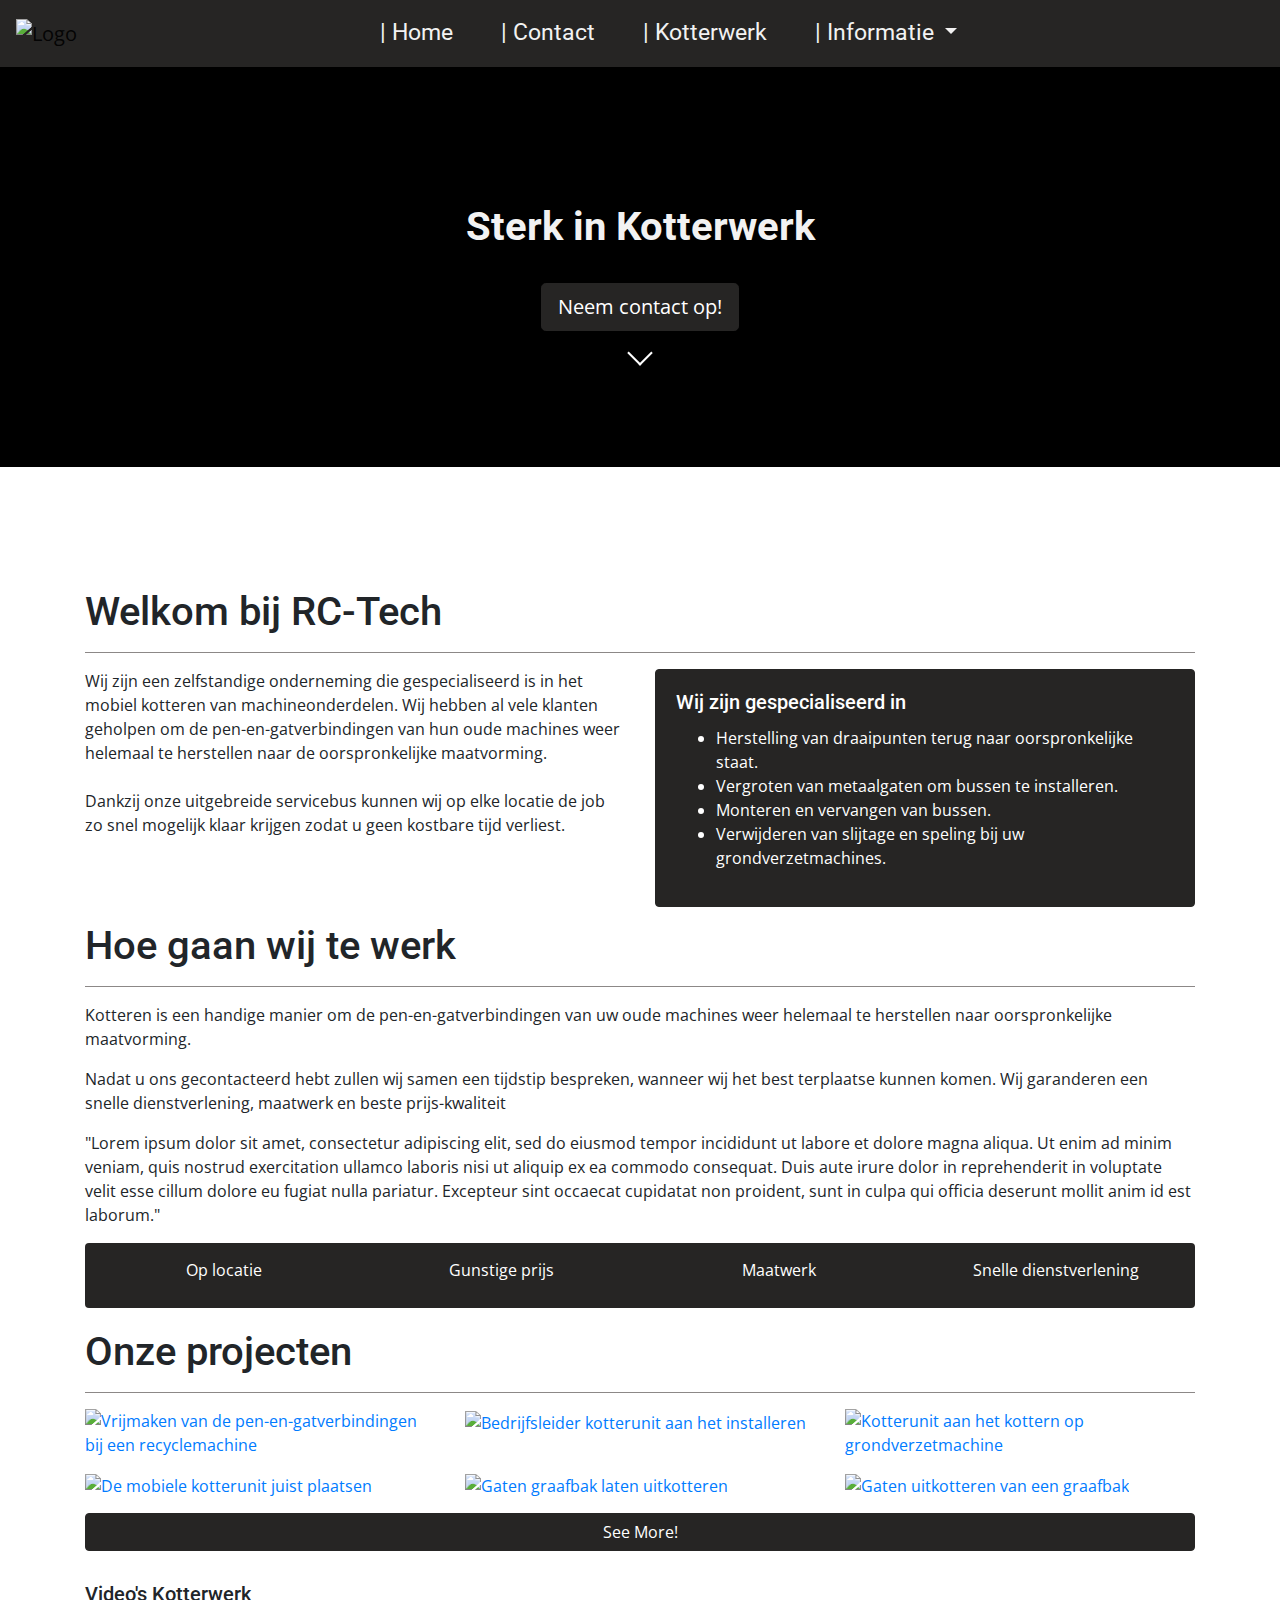
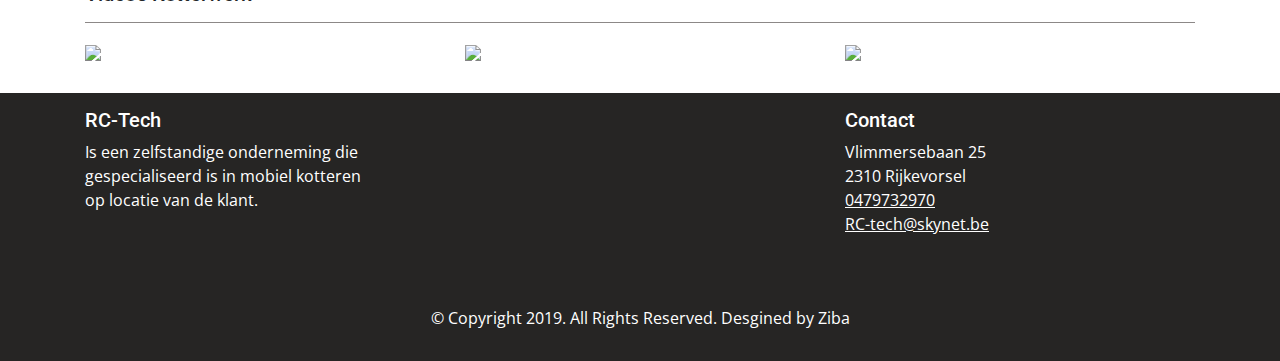
==== index.html @ a5dffae3 "Update2" ====
<!DOCTYPE html>
<html>

<head>
    <meta charset="utf-8">
    <meta http-equiv="X-UA-Compatible" content="IE=edge">
    <meta name="viewport" content="width=device-width, initial-scale=1">
    <meta name="robots" content="index, follow">
    <meta name="og:title" property="og:title" content="RC-Tech | Kotteren op locatie">
    <meta name="og:type" property="og:type" content="website" />
    <meta name="og:url" property="og:url" content="https://www.rc-techkotterwerk.be" />
    <meta name="og:image" property="og:image" content="img\Foto's_kotteren\Kotteren_8.jpg" />
    <meta name="og:description" property="og:description"
        content="Mobiel kotteren. Het kotteren van gaten of oplassen van pen/gat-verbindingen door slijtage kunnen wij perfect uitvoeren met onze mobiele kotterunit.">
    <title>RC-Tech | Kotteren op locatie </title>
    <meta name="description"
        content="Mobiel kotteren. Het kotteren van gaten of oplassen van pen/gat-verbindingen door slijtage kunnen wij perfect uitvoeren met onze mobiele kotterunit.">
    <link rel="canonical" href="https://www.rc-techkotterwerk.be" />
    <link rel="stylesheet" href="https://maxcdn.bootstrapcdn.com/bootstrap/4.0.0/css/bootstrap.min.css">
    <link rel="stylesheet" href="https://use.fontawesome.com/releases/v5.7.0/css/all.css"
        integrity="sha384-lZN37f5QGtY3VHgisS14W3ExzMWZxybE1SJSEsQp9S+oqd12jhcu+A56Ebc1zFSJ" crossorigin="anonymous">
    <link href="https://fonts.googleapis.com/css?family=Open+Sans|Roboto&display=swap" rel="stylesheet">
    <link rel="stylesheet" href="https://cdnjs.cloudflare.com/ajax/libs/ekko-lightbox/5.3.0/ekko-lightbox.css" />
    <link rel="stylesheet" href="index.css">
    <!-- favicon -->
    <link rel="icon" href="..." type="image/png" alt="Logo Mobiel kotteren">

</head>

<body>
    <nav class="HuisKleur navbar navbar-expand-lg navbar-light ">
        <a class="navbar-brand" href="index.html">
            <img class="navbar-image" src="Logo-RC-Tech.png" alt="Logo" height="80" alt="Logo Mobiel kotteren"></a>
        <button class="navbar-toggler" type="button" data-toggle="collapse" data-target="#navbarcontact"
            aria-controls="navbarcontact" aria-expanded="false" aria-label="Toggle navigation">
            <span class="navbar-toggler-icon"></span>
        </button>
        <div class="collapse navbar-collapse" id="navbarcontact">
            <ul class="navbar-nav mr-auto ml-auto ">
                <li class="nav-item active ">
                    <a class="nav-link nav-letters" href="index.html">| Home </a>
                </li>
                <li class="nav-item">
                    <a class="nav-link nav-letters" href="contact.html">| Contact</a>
                </li>
                <li class="nav-item">
                    <a class="nav-link nav-letters" href="index.html#Foto's_kotterwerk">| Kotterwerk</a>
                </li>
                <li class="nav-item dropdown">
                    <a class="nav-link nav-letters dropdown-toggle" id="navbarcontact" data-toggle="dropdown"
                        aria-haspopup="true" aria-expanded="false">| Informatie
                    </a>
                    <div class="dropdown-menu dropdown-default" aria-labelledby="navbarcontact">
                        <a class="dropdown-item" href="kotteren.html#Kotteren">Wat is kotteren ?</a>
                        <a class="dropdown-item" href="kotteren.html#Kotteren_2">Wanneer best kotteren ?</a>
                    </div>
                </li>
            </ul>
            <ul class="navbar-nav nav-flex-icons ">
                <li class="nav-item ">
                    <a href="https://www.facebook.com/RCtechkotteren/" target="blank" class="nav-link padding">
                        <i class="fab fa-facebook-square fa-2x"></i>
                    </a>
                </li>
                <li class="nav-item ">
                    <a href="https://www.youtube.com/channel/UCf0TOWnrN1ekGdqtLVGgpJg" target="blank" class="nav-link padding">
                        <i class="fab fa-youtube fa-2x"></i>
                    </a>
                </li>
            </ul>
        </div>
    </nav>
    <!-- Video Header -->
    <header>
        <video playsinline="playsinline" autoplay="autoplay" muted="muted" loop="loop">
            <source src="Video\Video's_kotterwerk\Kotterwerk_2.mp4" type="video/mp4">
        </video>
        <div class="container h-100">
            <div class="d-flex h-100 text-center align-items-center">
                <div class="w-100 text-huistyle">
                    <h1 class="font-weight-bold headerstyle"> Sterk in Kotterwerk
                    </h1>
                    <br>
                    <a href="contact.html" class="btn HuisKleur btn-lg" role="button"> Neem contact op!</a>
                    <div class="scroll-down"></div>

                </div>
            </div>
        </div>
    </header>
    <div class="container StartersPadding">
        <h1>Welkom bij RC-Tech</h1>
        <hr>
        <div class="row">
            <div class="col-sm">

                <p>
                    Wij zijn een zelfstandige onderneming die gespecialiseerd is in het mobiel kotteren van
                    machineonderdelen.
                    Wij hebben al vele klanten
                    geholpen om de pen-en-gatverbindingen van hun oude machines weer helemaal te herstellen naar de
                    oorspronkelijke maatvorming.
                    <br>
                    <br>
                    Dankzij onze uitgebreide servicebus kunnen wij op elke locatie de job
                    zo snel
                    mogelijk klaar krijgen zodat u geen kostbare tijd verliest.

                </p>
            </div>
            <div class="col-sm">
                <div class="card HuisKleur">
                    <div class="card-body">
                        <h5 class="card-title">Wij zijn gespecialiseerd in</h5>
                        <ul>
                            <li>Herstelling van draaipunten terug naar oorspronkelijke staat.</li>
                            <li>Vergroten van metaalgaten om bussen te installeren.</li>
                            <li>Monteren en vervangen van bussen.</li>
                            <li>Verwijderen van slijtage en speling bij uw grondverzetmachines.</li>
                        </ul>
                    </div>
                </div>


            </div>
        </div>




    </div>

    <!-- Dientsen -->
    <div class="container">
        <h1 id="diensten" class=" ">Hoe gaan wij te werk</h1>
        <hr>
        <p>
            Kotteren is een handige manier om de pen-en-gatverbindingen van uw oude machines weer helemaal te herstellen
            naar oorspronkelijke maatvorming.
        </p>
        <p>
            Nadat u ons gecontacteerd hebt zullen wij samen een tijdstip bespreken, wanneer wij het best terplaatse
            kunnen komen. Wij
            garanderen een snelle dienstverlening, maatwerk en beste prijs-kwaliteit
        </p>
        <p>
            "Lorem ipsum dolor sit amet, consectetur adipiscing elit, sed do eiusmod tempor incididunt ut labore et
            dolore magna aliqua. Ut enim ad minim veniam, quis nostrud exercitation ullamco laboris nisi ut aliquip ex
            ea commodo consequat. Duis aute irure dolor in reprehenderit in voluptate velit esse cillum dolore eu fugiat
            nulla pariatur. Excepteur sint occaecat cupidatat non proident, sunt in culpa qui officia deserunt mollit
            anim id est laborum."
        </p>
        <div class="container extraPadding">
            <div class="HuisKleur row text-center rounded ">
                <div class="col-sm pictogrammen">
                    <a class="HuisKleur" href="contact.html">
                        <i class="fas fa-map-marker-alt fa-2x"></i>
                        <p>
                            Op locatie
                        </p>
                    </a>
                </div>
                <div class="col-sm pictogrammen">
                    <a class="HuisKleur" href="contact.html">
                        <i class="fas fa-euro-sign fa-2x"></i>
                        <p>
                            Gunstige prijs
                        </p>
                    </a>
                </div>
                <div class="col-sm pictogrammen">
                    <a class="HuisKleur" href="contact.html">
                        <i class="fas fa-award fa-2x"></i>
                        <p>
                            Maatwerk
                        </p>
                    </a>
                </div>
                <div class="col-sm pictogrammen">
                    <a class="HuisKleur" href="contact.html">
                        <i class="fas fa-exchange-alt fa-2x"></i>
                        <p>
                            Snelle dienstverlening
                        </p>
                    </a>
                </div>
            </div>
        </div>
    </div>
    <!-- Foto's -->
    <div class="container">
        <div class="heading">
            <h1 id="Foto's_kotterwerk" class=""> Onze projecten</h1>
            <hr>
        </div>
        <div class="row justify-content-center">
            <div class="col-md-12">
                <div class="row">
                    <a href="img\Kotterwerk_1\Kotterwerk_1_1.JPG" data-toggle="lightbox" data-gallery="Kotterwerk_1"
                        class="col-sm-4" data-title="Kotterwerk: draaipunten machine herstellen.">
                        <img src="img\Kotterwerk_1\Kotterwerk_1_1.JPG" class="img-fluid"
                            alt="Vrijmaken van de pen-en-gatverbindingen bij een recyclemachine">
                    </a>
                    <a href="img\Kotterwerk_1\Kotterwerk_1_2.JPG" data-toggle="lightbox" data-gallery="Kotterwerk_1"
                        class="col-sm-4">
                        <img src="img\Kotterwerk_1\Kotterwerk_1_2.JPG" class="img-fluid"
                            alt=" Bedrijfsleider kotterunit aan het installeren">
                    </a>
                    <a href="img\Kotterwerk_1\Kotterwerk_1_3.JPG" data-toggle="lightbox" data-gallery="Kotterwerk_1"
                        class="col-sm-4">
                        <img src="img\Kotterwerk_1\Kotterwerk_1_3.JPG" class="img-fluid"
                            alt=" Kotterunit aan het kottern op grondverzetmachine">
                    </a>
                </div>
                <div data-toggle="lightbox" data-gallery="Kotterwerk_1" data-type="image"
                    data-remote="img\Kotterwerk_1\Kotterwerk_1_4.JPG" ">
                </div>
                <div data-toggle=" lightbox" data-gallery="Kotterwerk_1" data-type="image"
                    data-remote="img\Kotterwerk_1\Kotterwerk_1_5.JPG">
                </div>
                <div data-toggle="lightbox" data-gallery="Kotterwerk_1" data-type="image"
                    data-remote="img\Kotterwerk_1\Kotterwerk_1_6.JPG">
                </div>
                <!-- 5de kotterproject -->
                <div class="row">
                    <a href="img\Kotterwerk_5\Kotterwerk_5_1.jpg" data-toggle="lightbox" data-gallery="Kotterwerk_5"
                        class="col-sm-4" data-title="Kotterwerk: Kotteren graafbak.">
                        <img src="img\Kotterwerk_5\Kotterwerk_5_1.jpg" class="img-fluid"
                            alt="De mobiele kotterunit juist plaatsen">
                    </a>
                    <a href="img\Kotterwerk_5\Kotterwerk_5_2.jpg" data-toggle="lightbox" data-gallery="Kotterwerk_5"
                        class="col-sm-4">
                        <img src="img\Kotterwerk_5\Kotterwerk_5_2.jpg" class="img-fluid"
                            alt="Gaten graafbak laten uitkotteren">
                    </a>
                    <a href="img\Kotterwerk_5\Kotterwerk_5_3.jpg" data-toggle="lightbox" data-gallery="Kotterwerk_5"
                        class="col-sm-4">
                        <img src="img\Kotterwerk_5\Kotterwerk_5_3.jpg" class="img-fluid"
                            alt="Gaten uitkotteren van een graafbak">
                    </a>
                </div>
                <div data-toggle="lightbox" data-gallery="Kotterwerk_5" data-type="image"
                    data-remote="img\Kotterwerk_5\Kotterwerk_5_4.jpg">
                </div>
                <div data-toggle="lightbox" data-gallery="Kotterwerk_5" data-type="image"
                    data-remote="img\Kotterwerk_5\Kotterwerk_5_5.jpg">
                </div>


                <div class=" text-center">
                    <button class="btn HuisKleur btn-block" type="button" data-toggle="collapse"
                        data-target="#collapseExample" aria-expanded="false" aria-controls="collapseExample">
                        See More!
                    </button>
                    </p>
                    <div class="collapse" id="collapseExample">
                        <div class="card card-body">
                            <!-- 2de kotterproject -->
                            <div class="row">
                                <a href="img\Kotterwerk_2\Kotterwerk_2_1.JPG" data-toggle="lightbox"
                                    data-gallery="Kotterwerk_2" class="col-sm-4"
                                    data-title="Kotterwerk: Graafmachine gaten vergroten">
                                    <img src="img\Kotterwerk_2\Kotterwerk_2_1.JPG" class="img-fluid"
                                        alt="Gaten graafmachine vergroten">
                                </a>
                                <a href="img\Kotterwerk_2\Kotterwerk_2_2.JPG" data-toggle="lightbox"
                                    data-gallery="Kotterwerk_2" class="col-sm-4">
                                    <img src="img\Kotterwerk_2\Kotterwerk_2_2.JPG" class="img-fluid"
                                        alt=" Slijtage verwijderen op de gaten">
                                </a>
                                <a href="img\Kotterwerk_2\Kotterwerk_2_3.JPG" data-toggle="lightbox"
                                    data-gallery="Kotterwerk_2" class="col-sm-4">
                                    <img src="img\Kotterwerk_2\Kotterwerk_2_3.JPG" class="img-fluid"
                                        alt="Draaipuntgat vergroten">
                                </a>
                            </div>
                            <div data-toggle="lightbox" data-gallery="Kotterwerk_2" data-type="image"
                                data-remote="img\Kotterwerk_2\Kotterwerk_2_4.JPG">
                            </div>
                            <div data-toggle="lightbox" data-gallery="Kotterwerk_2" data-type="image"
                                data-remote="img\Kotterwerk_2\Kotterwerk_2_5.JPG">
                            </div>
                            <div data-toggle="lightbox" data-gallery="Kotterwerk_2" data-type="image"
                                data-remote="img\Kotterwerk_2\Kotterwerk_2_6.JPG">
                            </div>
                            <div data-toggle="lightbox" data-gallery="Kotterwerk_2" data-type="image"
                                data-remote="img\Kotterwerk_2\Kotterwerk_2_7.JPG">
                            </div>

                            <!-- 4de kotterproject -->
                            <div class="row">
                                <a href="img\Kotterwerk_4\Kotterwerk_4_1.JPG" data-toggle="lightbox"
                                    data-gallery="Kotterwerk_4" class="col-sm-4"
                                    data-title="Kotterwerk: Montage bussen.">
                                    <img src="img\Kotterwerk_4\Kotterwerk_4_1.JPG" class="img-fluid"
                                        alt="Metaalgat kotteren voor montage bussen.">
                                </a>
                                <a href="img\Kotterwerk_4\Kotterwerk_4_2.JPG" data-toggle="lightbox"
                                    data-gallery="Kotterwerk_4" class="col-sm-4">
                                    <img src="img\Kotterwerk_4\Kotterwerk_4_2.JPG" class="img-fluid"
                                        alt="Bus passen in vergroot metaalgat.">
                                </a>
                                <a href="img\Kotterwerk_4\Kotterwerk_4_3.jpeg" data-toggle="lightbox"
                                    data-gallery="Kotterwerk_4" class="col-sm-4">
                                    <img src="img\Kotterwerk_4\Kotterwerk_4_3.jpeg" class="img-fluid"
                                        alt="Nieuwe diameter van uitgekotterd gat">
                                </a>
                            </div>
                            <div data-toggle="lightbox" data-gallery="Kotterwerk_4" data-type="image"
                                data-remote="img\Kotterwerk_4\Kotterwerk_4_6.jpeg">
                            </div>
                            <div data-toggle="lightbox" data-gallery="Kotterwerk_4" data-type="image"
                                data-remote="img\Kotterwerk_4\Kotterwerk_4_4.JPG">
                            </div>
                            <div data-toggle="lightbox" data-gallery="Kotterwerk_4" data-type="image"
                                data-remote="img\Kotterwerk_4\Kotterwerk_4_5.JPG">
                            </div>


                            <!-- 3de kotterproject  -->
                            <div class="row">
                                <a href="img\Kotterwerk_3\Kotterwerk_3_1.JPG" data-toggle="lightbox"
                                    data-gallery="Kotterwerk_3" class="col-sm-4"
                                    data-title="Kotterwerk: Meerdere gaten uitkotteren.">
                                    <img src="img\Kotterwerk_3\Kotterwerk_3_1.JPG" class="img-fluid"
                                        alt="Meerdere gaten kotteren van bak">
                                </a>
                                <a href="img\Kotterwerk_3\Kotterwerk_3_2.JPG" data-toggle="lightbox"
                                    data-gallery="Kotterwerk_3" class="col-sm-4">
                                    <img src="img\Kotterwerk_3\Kotterwerk_3_2.JPG" class="img-fluid"
                                        alt="Meerdere gaten in één lijn uitkotteren">
                                </a>
                                <a href="img\Kotterwerk_3\Kotterwerk_3_3.JPG" data-toggle="lightbox"
                                    data-gallery="Kotterwerk_3" class="col-sm-4">
                                    <img src="img\Kotterwerk_3\Kotterwerk_3_3.JPG" class="img-fluid"
                                        alt="Resultaat uitgekotterd gat.">
                                </a>
                            </div>
                            <div data-toggle="lightbox" data-gallery="Kotterwerk_3" data-type="image"
                                data-remote="img\Kotterwerk_3\Kotterwerk_3_4.JPG">
                            </div>
                            <div data-toggle="lightbox" data-gallery="Kotterwerk_3" data-type="image"
                                data-remote="img\Kotterwerk_3\Kotterwerk_3_5.JPG">
                            </div>
                        </div>
                    </div>
                </div>

            </div>
        </div>
        <!-- Video's kotterwerk -->
        <h5>Video's Kotterwerk</h5>
        <hr>
        <div class="row justify-content-center">
            <div class="col-md-12">
                <div class="row">
                    <a href="https://youtu.be/JjzmwpIod_8" data-toggle="lightbox" data-gallery="Video's_kotteren"
                        class="col-sm-4 " data-title="Kotterwerk 1">
                        <img src="https://i.ytimg.com/an_webp/JjzmwpIod_8/mqdefault_6s.webp?du=3000&sqp=CKiezusF&rs=AOn4CLA4GsBy-fdoHfTnZC9qznZROmMDVA"
                            class="img-fluid">
                    </a>
                    <a href="https://youtu.be/UwLlpkGuWX4" data-toggle="lightbox" data-gallery="Video's_kotteren"
                        class="col-sm-4 " data-title="Kotterwerk 2">
                        <img src="https://i.ytimg.com/an_webp/b_xEQtpOjQY/mqdefault_6s.webp?du=3000&sqp=CMLczusF&rs=AOn4CLBgV_mCcQeGQTi-K9lQxGaPaZaLgw"
                            class="img-fluid">
                    </a>
                    <a href="https://youtu.be/E9QMtOTeTFQ" data-toggle="lightbox" data-gallery="Video's_kotteren"
                        class="col-sm-4 " data-title="Kotterwerk 3">
                        <img src="https://i.ytimg.com/an_webp/E9QMtOTeTFQ/mqdefault_6s.webp?du=3000&sqp=CJyxzusF&rs=AOn4CLDJhJO51C05gNgqewPabzakVAwY9w"
                            class="img-fluid">
                    </a>
                </div>
            </div>
        </div>
    </div>
    <!-- Footer -->
    <footer class="huistyle">

        <div class="container">
            <div class="row">
                <div class="col-sm-4 ">
                    <h5>RC-Tech</h5>
                    <p>
                        Is een zelfstandige onderneming die gespecialiseerd is in mobiel kotteren <br> op locatie
                        van de
                        klant.
                    </p>
                </div>
                <div class="col-sm-4 embed-responsive ">
                    <iframe
                        src="https://www.facebook.com/plugins/page.php?href=https%3A%2F%2Fwww.facebook.com%2FRCtechkotteren&tabs&width=300&height=130&small_header=false&adapt_container_width=false&hide_cover=false&show_facepile=false&appId"
                        width="300" height="130" style="border:none;overflow:hidden" scrolling="no" frameborder="0"
                        allowTransparency="true" allow="encrypted-media"></iframe>
                </div>
                <div class="col-sm-4 ">
                    <h5 id="Contact"><a class="HuisKleur" href="contact.html">Contact</a></h5>
                    <p class="">
                        Vlimmersebaan 25
                        <br>
                        2310 Rijkevorsel
                        <br>
                        <a class="HuisKleur" href="tel:0479732970"><u>0479732970</u></a>
                        <br>
                        <a class="HuisKleur" href="mailto:RC-tech@skynet.be"> <u>RC-tech@skynet.be</u> </a>
                    </p>

                </div>
            </div>
        </div>
        <br>
        <div class="footer-copyright">
            <p>© Copyright 2019. All Rights Reserved. Desgined by Ziba </p>
        </div>
    </footer>
    <script src="https://code.jquery.com/jquery-3.4.1.slim.min.js"
        integrity="sha256-pasqAKBDmFT4eHoN2ndd6lN370kFiGUFyTiUHWhU7k8=" crossorigin="anonymous"></script>
    <script src="https://cdnjs.cloudflare.com/ajax/libs/popper.js/1.14.7/umd/popper.min.js"
        integrity="sha384-UO2eT0CpHqdSJQ6hJty5KVphtPhzWj9WO1clHTMGa3JDZwrnQq4sF86dIHNDz0W1"
        crossorigin="anonymous"></script>
    <script src="https://stackpath.bootstrapcdn.com/bootstrap/4.3.1/js/bootstrap.min.js"></script>
    <script src="https://cdnjs.cloudflare.com/ajax/libs/ekko-lightbox/5.3.0/ekko-lightbox.min.js"></script>
    <script>
        $(document).on('click', '[data-toggle="lightbox"]', function (event) {
            event.preventDefault();
            $(this).ekkoLightbox({ alwaysShowClose: true, wrapping: true });
        });
    </script>
</body>

</html>
---- index.css ----
html {
  scroll-behavior: smooth;
}

.HuisKleur{
  color:	#FFF;
  background-color: #262524;
  border-color:#262524;
}

.huistyle{
  color:	#FFF;
}

.headerstyle{
  color: #F2F2F2;
}
.navbar-nav .nav-link{
  font-family: "Roboto",sans-serif,"google";
  font-weight: normal;
  font-style: normal;
  font-size: 19px;
  color: #F2F2F2;
}

a:hover { color: #BFBEBD !important; }
a:focus{ color: #BFBEBD !important; }

h4{
  color: #262524;
}

.StartersPadding{
  padding-top:  121.6px;
}

.navbar .nav-flex-icons {
  flex-direction: row;
}

.navbar .nav-flex-icons .padding{
  padding-right: 5px;
  padding-left: 5px;
}

.navbar-light .navbar-nav .nav-link {
  color: #F2F2F2;
}

.navbar-light .navbar-nav .active>.nav-link, .navbar-light .navbar-nav .nav-link.active, .navbar-light .navbar-nav .nav-link.show, .navbar-light .navbar-nav .show>.nav-link {
  color: #F2F2F2;
}

.dropdown-menu {
  position: absolute;
  top: 100%;
  left: 0;
  z-index: 1000;
  display: none;
  float: left;
  min-width: 10rem;
  padding: .5rem 0;
  margin: .125rem 0 0;
  font-size: 1rem;
  color: #212529;
  text-align: left;
  list-style: none;
  background-color: #262524;
  background-clip: padding-box;
  border: none;
  border-radius: none;
}

.dropdown-item {
  display: block;
  width: 100%;
  padding: .25rem 1.5rem;
  clear: both;
  font-weight: 400;
  color: #F2F2F2;
  text-align: inherit;
  white-space: nowrap;
  background-color: transparent;
  border: 0;
}

.dropdown-item:focus, .dropdown-item:hover {
  color: #16181b;
  text-decoration: none;
  background-color: #262524;
}

.dropdown-item.active, .dropdown-item:active {
  color: #fff;
  text-decoration: none;
  background-color: #262524;
}

hr {
  border: none;
  height: 1px;
  /* Set the hr color */
  color: #8C8887; /* old IE */
  background-color: #8C8887; /* Modern Browsers */
}

/* Dit is de css van de container waar de video in zit. */
header {
  position: relative;
  background-color: black;
  height: 25vh;
  min-height: 25rem;
  width: 100%;
  overflow: hidden;
}

header video {
  position: absolute;
  top: 50%;
  left: 50%;
  min-width: 100%;
  min-height: 100%;
  width: auto;
  height: auto;
  z-index: 0;
  -ms-transform: translateX(-50%) translateY(-50%);
  -moz-transform: translateX(-50%) translateY(-50%);
  -webkit-transform: translateX(-50%) translateY(-50%);
  transform: translateX(-50%) translateY(-50%);
}

header .container {
  position: relative;
  z-index: 2;
}

header .overlay {
  position: absolute;
  top: 0;
  left: 0;
  height: 100%;
  width: 100%;
  opacity: 0.5;
  z-index: 1;
}

.scroll-down {
	position: absolute;
	left: 50%;
	bottom: 105px;
	display: block;
	text-align: center;
	font-size: 30px;
	z-index: 100;
	text-decoration: none;
	text-shadow: 0;
  width: 18px;
  height: 18px;
  border-bottom: 2px solid #fff;
  border-right: 2px solid #fff;
  z-index: 9;
  left: 50%;
  -webkit-transform: translate(-50%, 0%) rotate(45deg);
  -moz-transform: translate(-50%, 0%) rotate(45deg);
  transform: translate(-50%, 0%) rotate(45deg);
	-webkit-animation: fade_move_down 4s ease-in-out infinite;
	-moz-animation:    fade_move_down 4s ease-in-out infinite;
	animation:         fade_move_down 4s ease-in-out infinite;
}


/*animated scroll arrow animation*/
@-webkit-keyframes fade_move_down {
  0%   { -webkit-transform:translate(0,-10px) rotate(45deg); opacity: 0;  }
  50%  { opacity: 1;  }
  100% { -webkit-transform:translate(0,10px) rotate(45deg); opacity: 0; }
}
@-moz-keyframes fade_move_down {
  0%   { -moz-transform:translate(0,-10px) rotate(45deg); opacity: 0;  }
  50%  { opacity: 1;  }
  100% { -moz-transform:translate(0,10px) rotate(45deg); opacity: 0; }
}
@keyframes fade_move_down {
  0%   { transform:translate(0,-10px) rotate(45deg); opacity: 0;  }
  50%  { opacity: 1;  }
  100% { transform:translate(0,10px) rotate(45deg); opacity: 0; }
}

.col, .col-1, .col-10, .col-11, .col-12, .col-2, .col-3, .col-4, .col-5, .col-6, .col-7, .col-8, .col-9, .col-auto, .col-lg, .col-lg-1, .col-lg-10, .col-lg-11, .col-lg-12, .col-lg-2, .col-lg-3, .col-lg-4, .col-lg-5, .col-lg-6, .col-lg-7, .col-lg-8, .col-lg-9, .col-lg-auto, .col-md, .col-md-1, .col-md-10, .col-md-11, .col-md-12, .col-md-2, .col-md-3, .col-md-4, .col-md-5, .col-md-6, .col-md-7, .col-md-8, .col-md-9, .col-md-auto, .col-sm, .col-sm-1, .col-sm-10, .col-sm-11, .col-sm-12, .col-sm-2, .col-sm-3, .col-sm-4, .col-sm-5, .col-sm-6, .col-sm-7, .col-sm-8, .col-sm-9, .col-sm-auto, .col-xl, .col-xl-1, .col-xl-10, .col-xl-11, .col-xl-12, .col-xl-2, .col-xl-3, .col-xl-4, .col-xl-5, .col-xl-6, .col-xl-7, .col-xl-8, .col-xl-9, .col-xl-auto {
  position: relative;
  width: 100%;
  min-height: 1px;
  padding-right: 15px;
  padding-left: 15px;
  padding-bottom: 15px;
}

/* Extra Things */
body{font-family: 'Open Sans', sans-serif;}
.notitie{font-size: 30px; font-weight: 400;text-align: center;margin-top: 50px;}
h3 i{color: #444;}
.h1, .h2, .h3, .h4, .h5, .h6, h1, h2, h3, h4, h5, h6 {
  margin-bottom: .5rem;
  font-family: 'Roboto', sans-serif;
  font-weight: 500;
  line-height: 1.2;
  color: inherit;
}
.btn.focus, .btn:focus {
  outline: 0;
  box-shadow: 0 0 0 0.2rem #BFBEBD;
}

.navbar-nav .nav-letters {
  font-family: "Roboto",sans-serif,"google";
  font-style: normal;
  font-size: 23px;
  font-weight: normal;
  color: #F2F2F2;
}

.navbar-expand-lg .navbar-nav  .nav-letters {
  padding-right: 24px;
  padding-left: 24px;
}

.contact-form{
  padding-top: 50px;
  padding-left: 150px;
  padding-bottom: 50px;
}

.contact-form-maps{
  padding-top: 50px;
  padding-right: 150px;
  padding-bottom: 50px;
}

.pictogrammen{
  position: relative;
  width: 100%;
  min-height: 1px;
  padding-right: 15px;
  padding-left: 15px;
  padding-bottom: 10px;
  padding-top: 15px;
}

.extraPadding{
  padding-bottom: 20px;
}
/* Footer */
footer{
  padding: 15px;
  background-color: #262524;
}
.footer-copyright{
  margin-bottom: 0px;
  padding-top: 15px;
  text-align: center;
}

.Padding-footer{
  padding-top: 7px;
}

footer a:hover {
  color: white;
  text-decoration: none;
  transition: all 0.6s; 
}


footer a{
  color: #212528;
  text-decoration: none;
  transition: all 0.6s; 
}
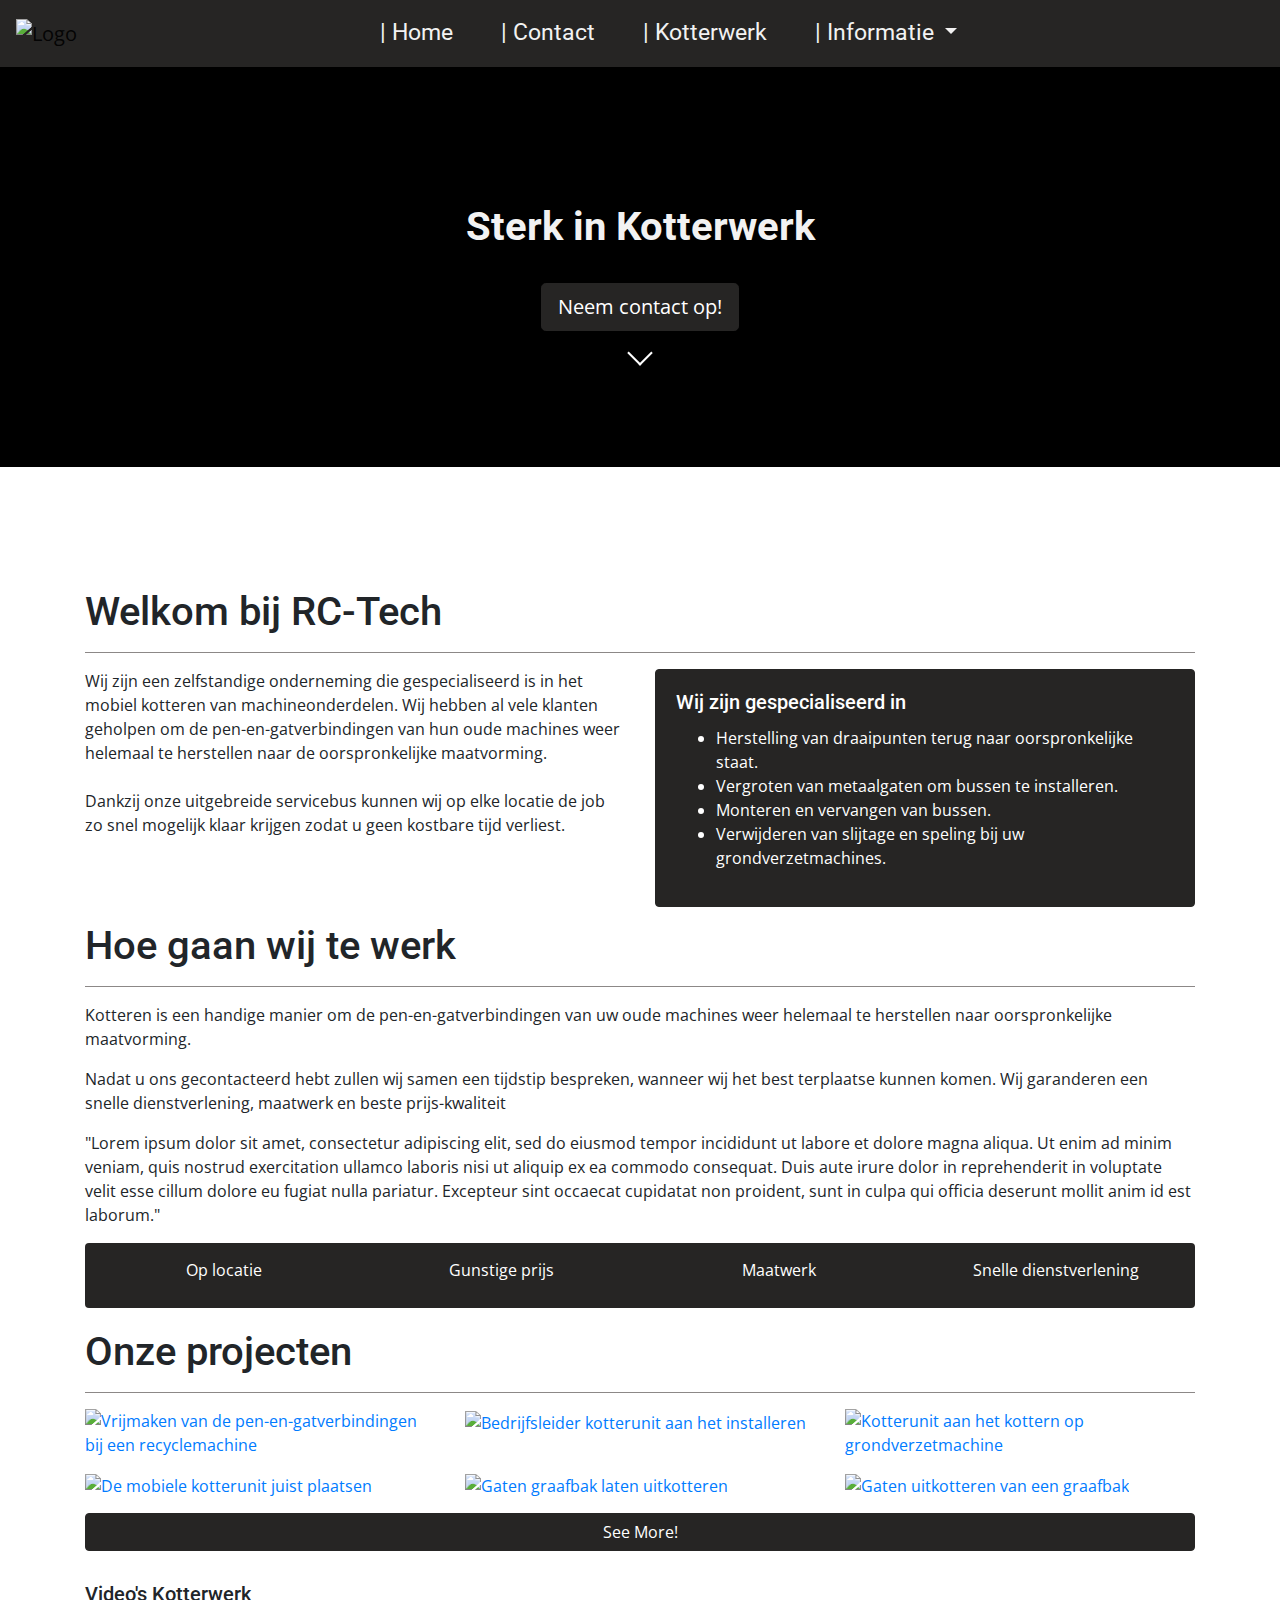
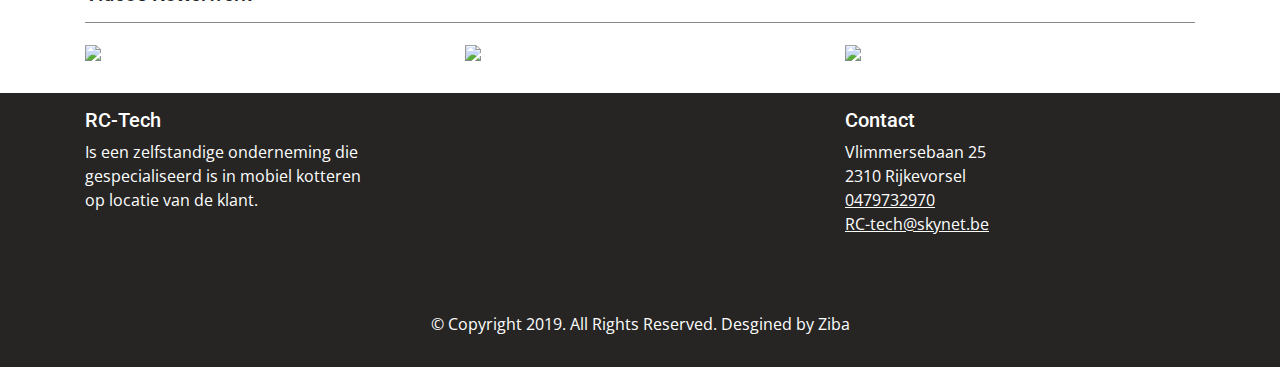
==== commit 461e9007: "Update3" ====
--- a/index.html
+++ b/index.html
@@ -30,8 +30,9 @@
 <body>
     <nav class="HuisKleur navbar navbar-expand-lg navbar-light ">
         <a class="navbar-brand" href="index.html">
-            <img class="navbar-image" src="Logo-RC-Tech.png" alt="Logo" height="80" alt="Logo Mobiel kotteren"></a>
-        <button class="navbar-toggler" type="button" data-toggle="collapse" data-target="#navbarcontact"
+            <img class="navbar-image" src="Logo-RC-Tech.png" alt="Logo" height="80" alt="Logo Mobiel kotteren">
+        </a>
+        <button class="navbar-toggler custom-toggler" type="button" data-toggle="collapse" data-target="#navbarcontact"
             aria-controls="navbarcontact" aria-expanded="false" aria-label="Toggle navigation">
             <span class="navbar-toggler-icon"></span>
         </button>
@@ -63,7 +64,8 @@
                     </a>
                 </li>
                 <li class="nav-item ">
-                    <a href="https://www.youtube.com/channel/UCf0TOWnrN1ekGdqtLVGgpJg" target="blank" class="nav-link padding">
+                    <a href="https://www.youtube.com/channel/UCf0TOWnrN1ekGdqtLVGgpJg" target="blank"
+                        class="nav-link padding">
                         <i class="fab fa-youtube fa-2x"></i>
                     </a>
                 </li>
@@ -359,8 +361,8 @@
                         <img src="https://i.ytimg.com/an_webp/JjzmwpIod_8/mqdefault_6s.webp?du=3000&sqp=CKiezusF&rs=AOn4CLA4GsBy-fdoHfTnZC9qznZROmMDVA"
                             class="img-fluid">
                     </a>
-                    <a href="https://youtu.be/UwLlpkGuWX4" data-toggle="lightbox" data-gallery="Video's_kotteren"
-                        class="col-sm-4 " data-title="Kotterwerk 2">
+                    <a href="https://www.youtube.com/watch?v=b_xEQtpOjQY" data-toggle="lightbox"
+                        data-gallery="Video's_kotteren" class="col-sm-4 " data-title="Kotterwerk 2">
                         <img src="https://i.ytimg.com/an_webp/b_xEQtpOjQY/mqdefault_6s.webp?du=3000&sqp=CMLczusF&rs=AOn4CLBgV_mCcQeGQTi-K9lQxGaPaZaLgw"
                             class="img-fluid">
                     </a>
@@ -386,11 +388,13 @@
                         klant.
                     </p>
                 </div>
-                <div class="col-sm-4 embed-responsive ">
-                    <iframe
-                        src="https://www.facebook.com/plugins/page.php?href=https%3A%2F%2Fwww.facebook.com%2FRCtechkotteren&tabs&width=300&height=130&small_header=false&adapt_container_width=false&hide_cover=false&show_facepile=false&appId"
-                        width="300" height="130" style="border:none;overflow:hidden" scrolling="no" frameborder="0"
-                        allowTransparency="true" allow="encrypted-media"></iframe>
+                <div class="col-sm-4 ">
+                    <div class="embed-responsive embed-responsive-21by9">
+                        <iframe class="embed-responsive-item"
+                            src="https://www.facebook.com/plugins/page.php?href=https%3A%2F%2Fwww.facebook.com%2FRCtechkotteren&tabs&width=300&height=130&small_header=false&adapt_container_width=false&hide_cover=false&show_facepile=false&appId"
+                            width="auto" height="auto" style="border:none;overflow:hidden" scrolling="no"
+                            frameborder="0" allowTransparency="true" allow="encrypted-media"></iframe>
+                    </div>
                 </div>
                 <div class="col-sm-4 ">
                     <h5 id="Contact"><a class="HuisKleur" href="contact.html">Contact</a></h5>
--- a/index.css
+++ b/index.css
@@ -1,3 +1,24 @@
+.modal-header {
+  display: -webkit-box;
+  display: -ms-flexbox;
+  display: flex;
+  -webkit-box-align: start;
+  -ms-flex-align: start;
+  align-items: flex-start;
+  -webkit-box-pack: justify;
+  -ms-flex-pack: justify;
+  justify-content: space-between;
+  padding-right: 1rem;
+  border-bottom: 1px solid #e9ecef;
+  border-top-left-radius: .3rem;
+  border-top-right-radius: .3rem;
+}
+
+.ekko-lightbox a:hover {
+  color: #F2F2F2 !important;
+}
+
+
 html {
   scroll-behavior: smooth;
 }
@@ -10,6 +31,13 @@
 
 .huistyle{
   color:	#FFF;
+}
+
+.custom-toggler.navbar-toggler {
+  border-color: #BFBEBD;
+}
+.custom-toggler .navbar-toggler-icon {
+background-image: url("data:image/svg+xml;charset=utf8,%3Csvg viewBox='0 0 32 32' xmlns='http://www.w3.org/2000/svg'%3E%3Cpath stroke='rgb(191,190,189)' stroke-width='2' stroke-linecap='round' stroke-miterlimit='10' d='M4 8h24M4 16h24M4 24h24'/%3E%3C/svg%3E");
 }
 
 .headerstyle{
@@ -226,13 +254,13 @@
 
 .contact-form{
   padding-top: 50px;
-  padding-left: 150px;
+  padding-left: 10px;
   padding-bottom: 50px;
 }
 
 .contact-form-maps{
   padding-top: 50px;
-  padding-right: 150px;
+  padding-right: 10px;
   padding-bottom: 50px;
 }
 
@@ -246,6 +274,7 @@
   padding-top: 15px;
 }
 
+
 .extraPadding{
   padding-bottom: 20px;
 }
